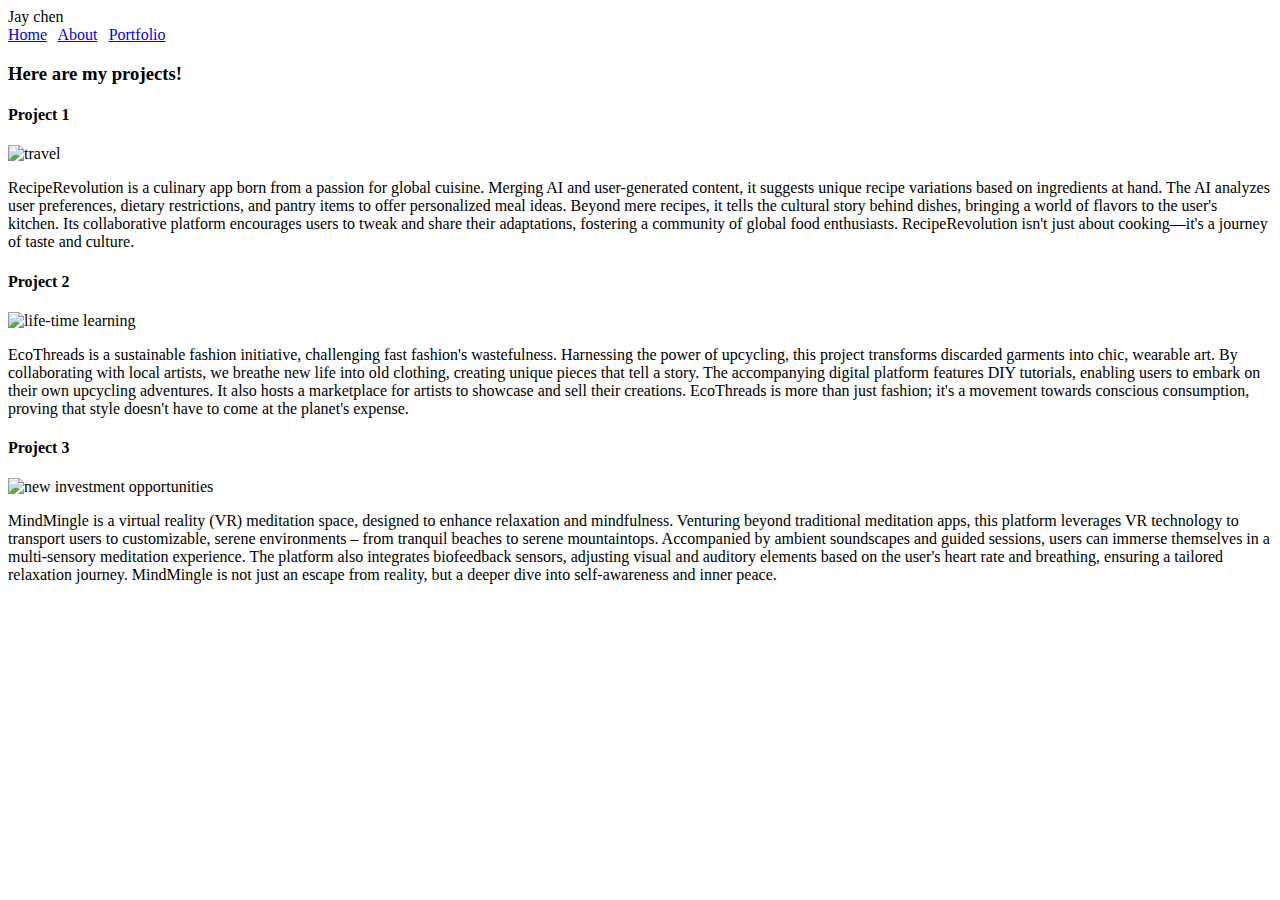
==== block04/personalweb1/portfolio.html @ a8d2bb7e "new doc" ====
<!DOCTYPE html>
<html lang="en">

<head>
    <meta charset="UTF-8">
    <meta name="viewport" content="width=device-width, initial-scale=1.0">
    <link rel="stylesheet" href="/git-workflow01/block04/personalweb1/style.css">
    </link>
    <script src="/git-workflow01/block04/personalweb1/javascript.js"></script>
    <title>Jay Chen</title>
</head>

<body>
    <div class="title">
        <div class="subtitle">
            Jay chen
        </div>
        <div class="subtitle">
            <nav style="color: white;">
                <a href="/git-workflow01/block04/personalweb1/index.html">Home</a> |
                <a href="/git-workflow01/block04/personalweb1/about.html">About</a> |
                <a href="/git-workflow01/block04/personalweb1/portfolio.html">Portfolio</a> |
            </nav>
        </div>
    </div>
    <div>
        <div id="about">
            <h3>
                Here are my projects!
            </h3>
        </div>

        <div class="box">
            <h4 class="t1">Project 1</h4>
            <img class="picture_right" src="/git-workflow01/block04/personalweb1/travel.png" alt="travel" />

            <P>
                RecipeRevolution is a culinary app born from a passion for global cuisine. Merging AI and user-generated
                content, it suggests unique recipe variations based on ingredients at hand. The AI analyzes user
                preferences, dietary restrictions, and pantry items to offer personalized meal ideas. Beyond mere
                recipes, it tells the cultural story behind dishes, bringing a world of flavors to the user's kitchen.
                Its collaborative platform encourages users to tweak and share their adaptations, fostering a community
                of global food enthusiasts. RecipeRevolution isn't just about cooking—it's a journey of taste and
                culture.
            </P>
        </div>

        <div class="box">
            <h4 class="t1">Project 2</h4>
            <img class="picture_left" src="/git-workflow01/block04/personalweb1/book.png" alt="life-time learning" />
            <P>
                EcoThreads is a sustainable fashion initiative, challenging fast fashion's wastefulness. Harnessing the
                power of upcycling, this project transforms discarded garments into chic, wearable art. By collaborating
                with local artists, we breathe new life into old clothing, creating unique pieces that tell a story. The
                accompanying digital platform features DIY tutorials, enabling users to embark on their own upcycling
                adventures. It also hosts a marketplace for artists to showcase and sell their creations. EcoThreads is
                more than just fashion; it's a movement towards conscious consumption, proving that style doesn't have
                to come at the planet's expense.
            </P>
        </div>

        <div class="box">
            <h4 class="t1">Project 3</h4>
            <img class="picture_right" src="/git-workflow01/block04/personalweb1/invest.png" alt="new investment opportunities" />
            <P>
                MindMingle is a virtual reality (VR) meditation space, designed to enhance relaxation and mindfulness.
                Venturing beyond traditional meditation apps, this platform leverages VR technology to transport users
                to customizable, serene environments – from tranquil beaches to serene mountaintops. Accompanied by
                ambient soundscapes and guided sessions, users can immerse themselves in a multi-sensory meditation
                experience. The platform also integrates biofeedback sensors, adjusting visual and auditory elements
                based on the user's heart rate and breathing, ensuring a tailored relaxation journey. MindMingle is not
                just an escape from reality, but a deeper dive into self-awareness and inner peace.
            </P>
        </div>

    </div>
</body>

</html>
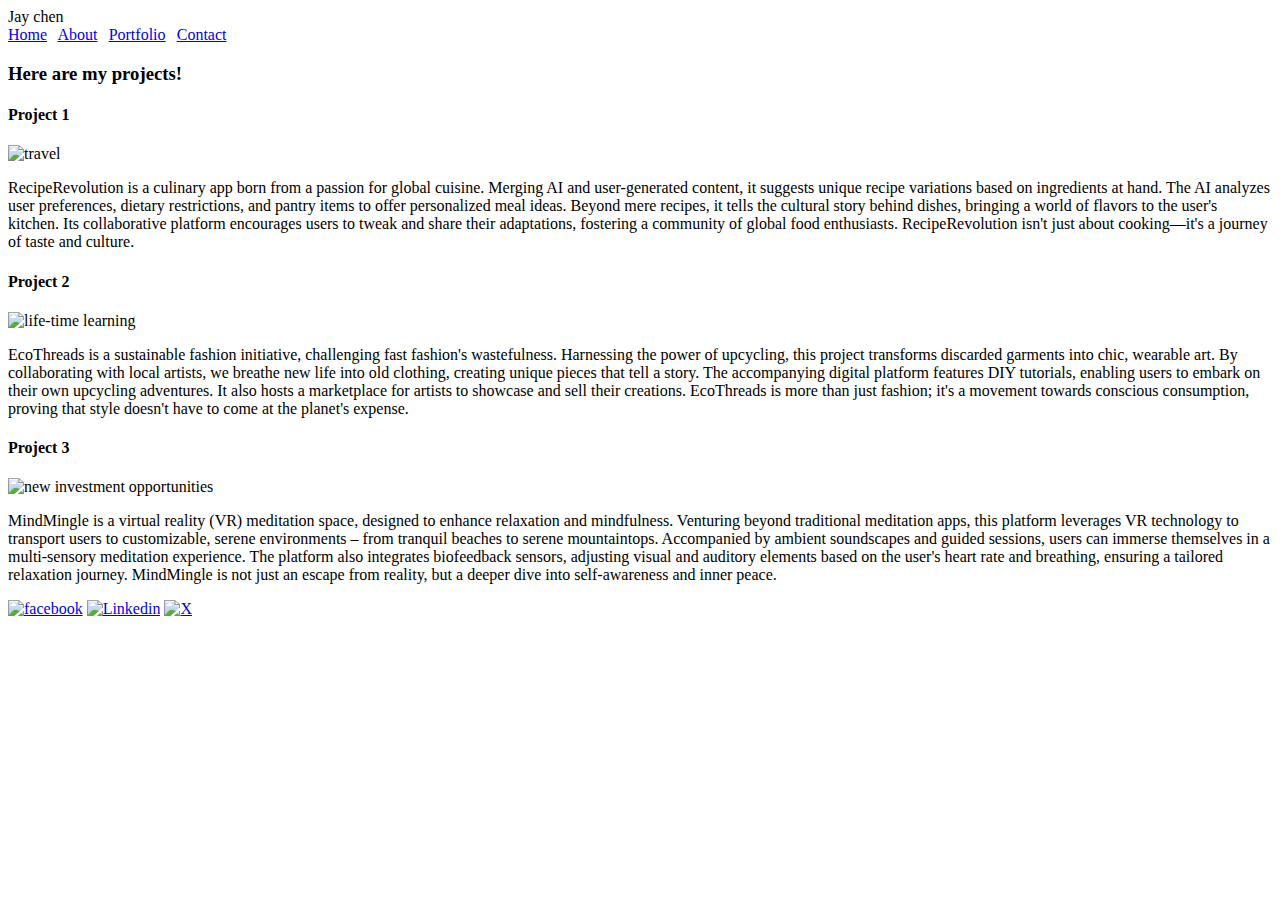
==== commit 9c08a26c: "hw2" ====
--- a/block04/personalweb1/portfolio.html
+++ b/block04/personalweb1/portfolio.html
@@ -16,10 +16,11 @@
             Jay chen
         </div>
         <div class="subtitle">
-            <nav style="color: white;">
+            <nav style="color: white; margin-right: 10px;">
                 <a href="/git-workflow01/block04/personalweb1/index.html">Home</a> |
                 <a href="/git-workflow01/block04/personalweb1/about.html">About</a> |
                 <a href="/git-workflow01/block04/personalweb1/portfolio.html">Portfolio</a> |
+                <a href="/git-workflow01/block04/personalweb1/contact.html">Contact</a> 
             </nav>
         </div>
     </div>
@@ -74,6 +75,13 @@
         </div>
 
     </div>
+
+    <footer class="foot">
+        <a href="https://www.facebook.com/"><img class="I1" src="https://stately-wisp-1298d8.netlify.app/images/facebook.svg" alt="facebook" /></a>
+        <a href="https://wwww.linkedin.com/in/zhehaochen/"> <img class="I1" src="https://stately-wisp-1298d8.netlify.app/images/linkedin.svg" alt="Linkedin" /></a>
+        <a href="https://twitter.com/"><img class="I1" src="https://stately-wisp-1298d8.netlify.app/images/twitter.svg" alt="X" /></a>
+
+    </footer>
 </body>
 
 </html>